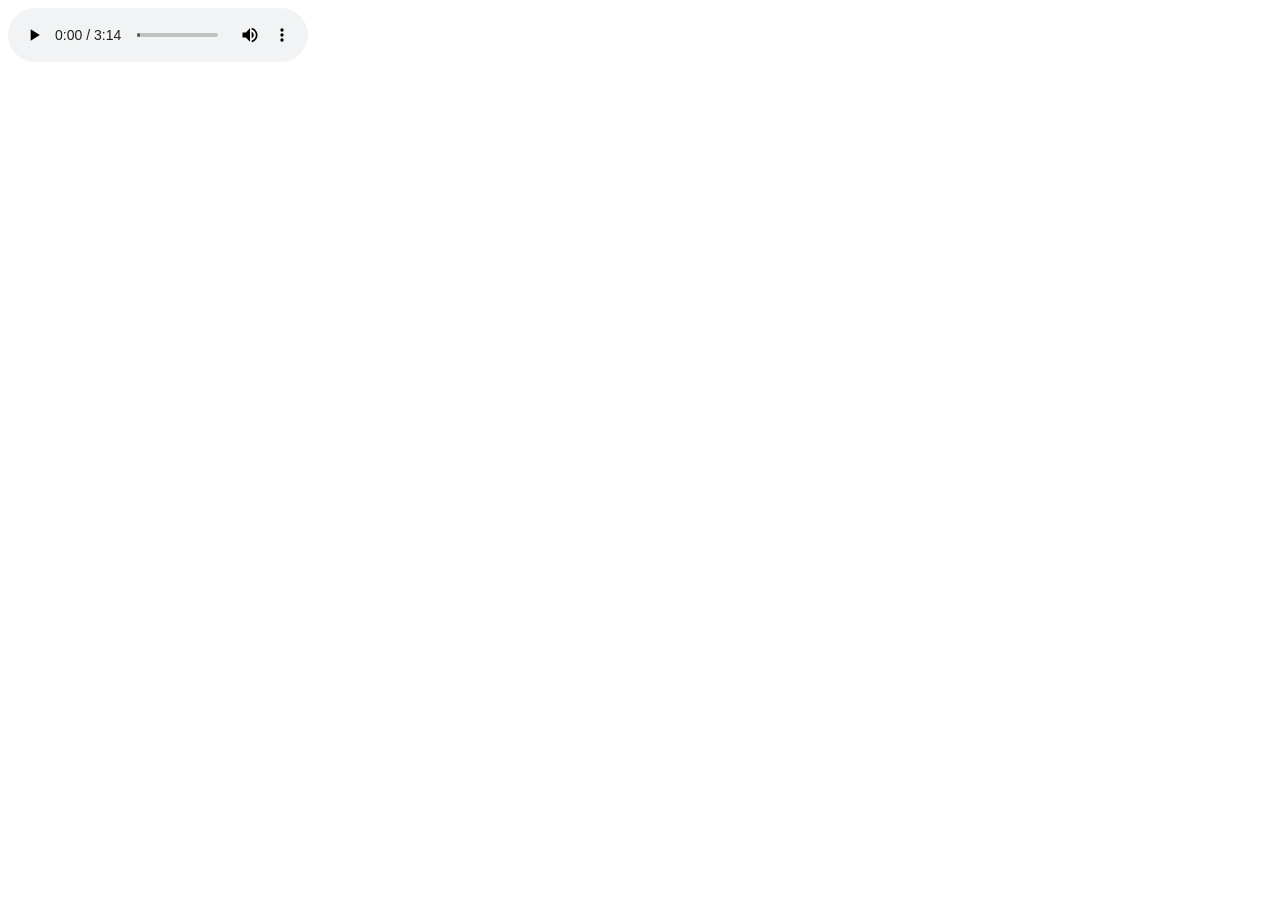
==== Ejercicios/UD4/act5/ejercicio5.html @ c8b9236a "UD4 - Actividad 5" ====
<!DOCTYPE html>
<html lang="en">
<head>
    <meta charset="UTF-8">
    <meta http-equiv="X-UA-Compatible" content="IE=edge">
    <meta name="viewport" content="width=device-width, initial-scale=1.0">
    <title>Ejercicio 5</title>
</head>
<body>
    
    <audio controls>
        <source src="audio/plantas vs zombies theme.mp3" type="audio/mp3">
        <source src="audio/plantas vs zombies theme.ogg" type="audio/ogg">
        Tu navegador no admite MP3
    </audio>
</body>
</html>
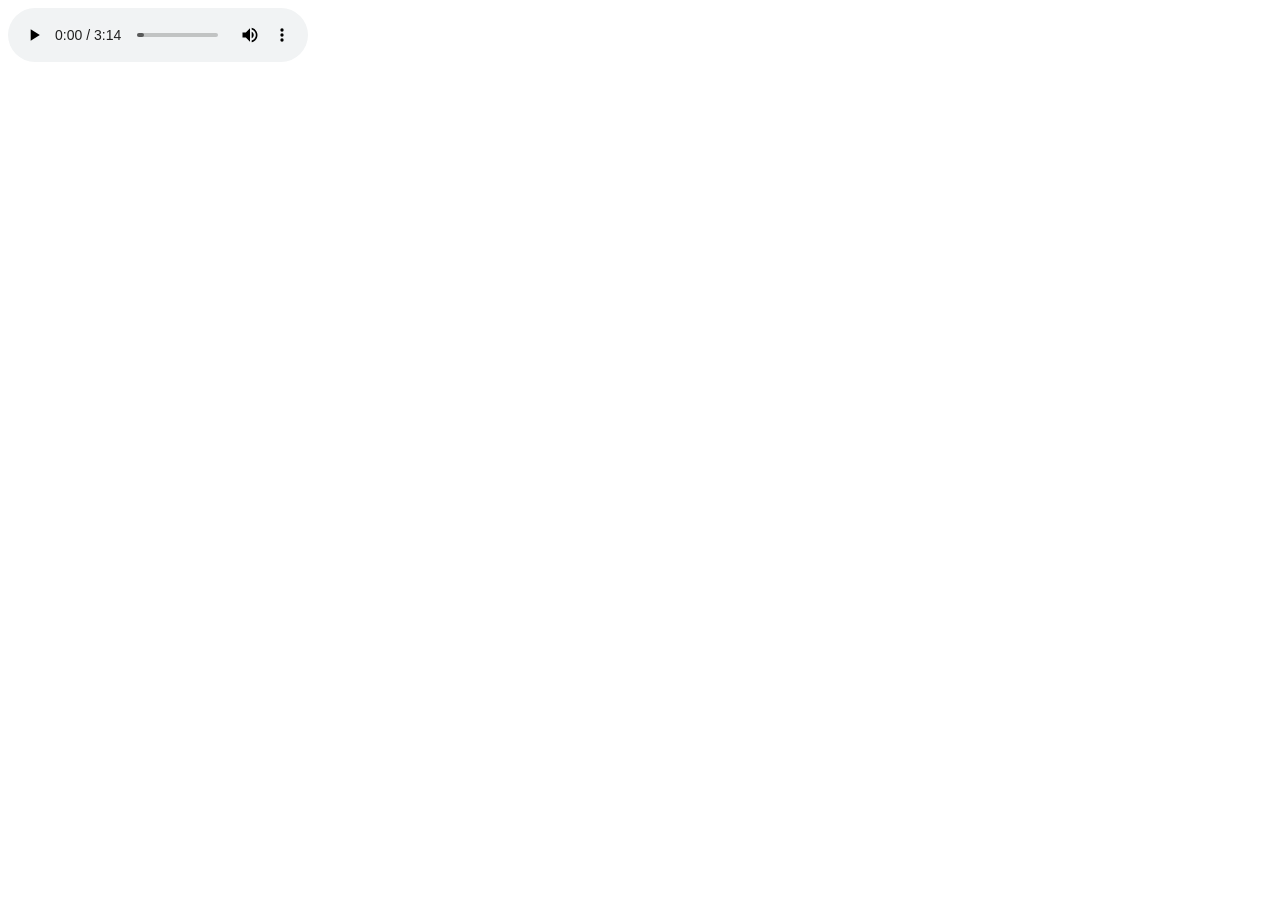
==== commit 57d76903: "UD4 - Actividad 6 - En proceso" ====
--- a/Ejercicios/UD4/act5/ejercicio5.html
+++ b/Ejercicios/UD4/act5/ejercicio5.html
@@ -4,6 +4,7 @@
     <meta charset="UTF-8">
     <meta http-equiv="X-UA-Compatible" content="IE=edge">
     <meta name="viewport" content="width=device-width, initial-scale=1.0">
+    <link rel="stylesheet" href="estilos.css">
     <title>Ejercicio 5</title>
 </head>
 <body>
